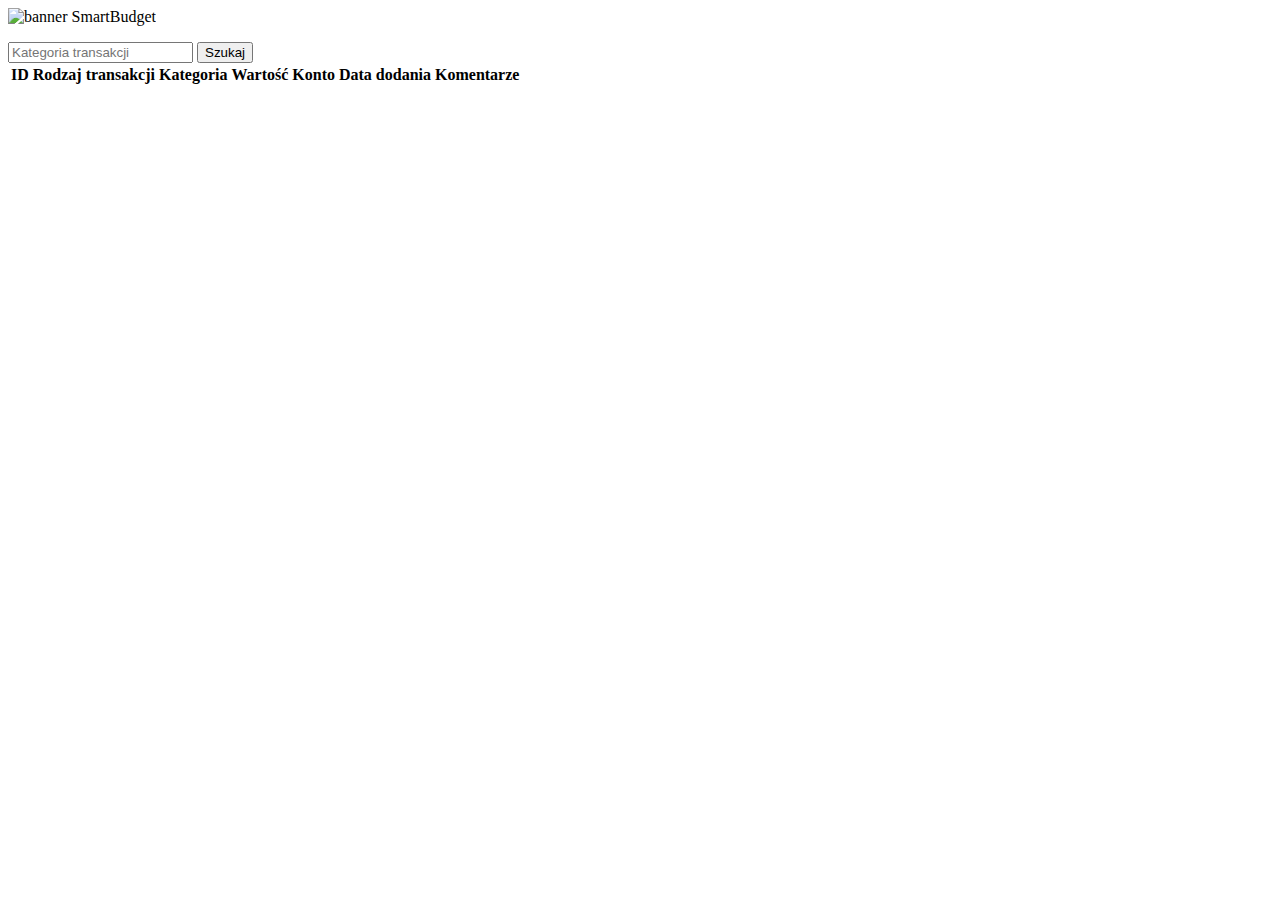
==== src/main/resources/static/index.html @ edb411e7 "FindByCategory" ====
<!DOCTYPE html>
<html lang="pl">
<head>
    <meta charset="UTF-8">
    <title>Lista Transakcji</title>
    <link rel="stylesheet" href="/css/style.css">
</head>
<body>
<div class="banner">
    <img src="images/banner.png" alt="banner SmartBudget">
</div>
<p> </p>
<input placeholder="Kategoria transakcji">
<button>Szukaj</button>
<table id="transactionsTable">
    <tr>
        <th>ID</th>
        <th>Rodzaj transakcji</th>
        <th>Kategoria</th>
        <th>Wartość</th>
        <th>Konto</th>
        <th>Data dodania</th>
        <th>Komentarze</th>
    </tr>
    <!-- Miejsce na wiersze tabeli -->
</table>

<script src="/js/app.js"></script>
</body>
</html>
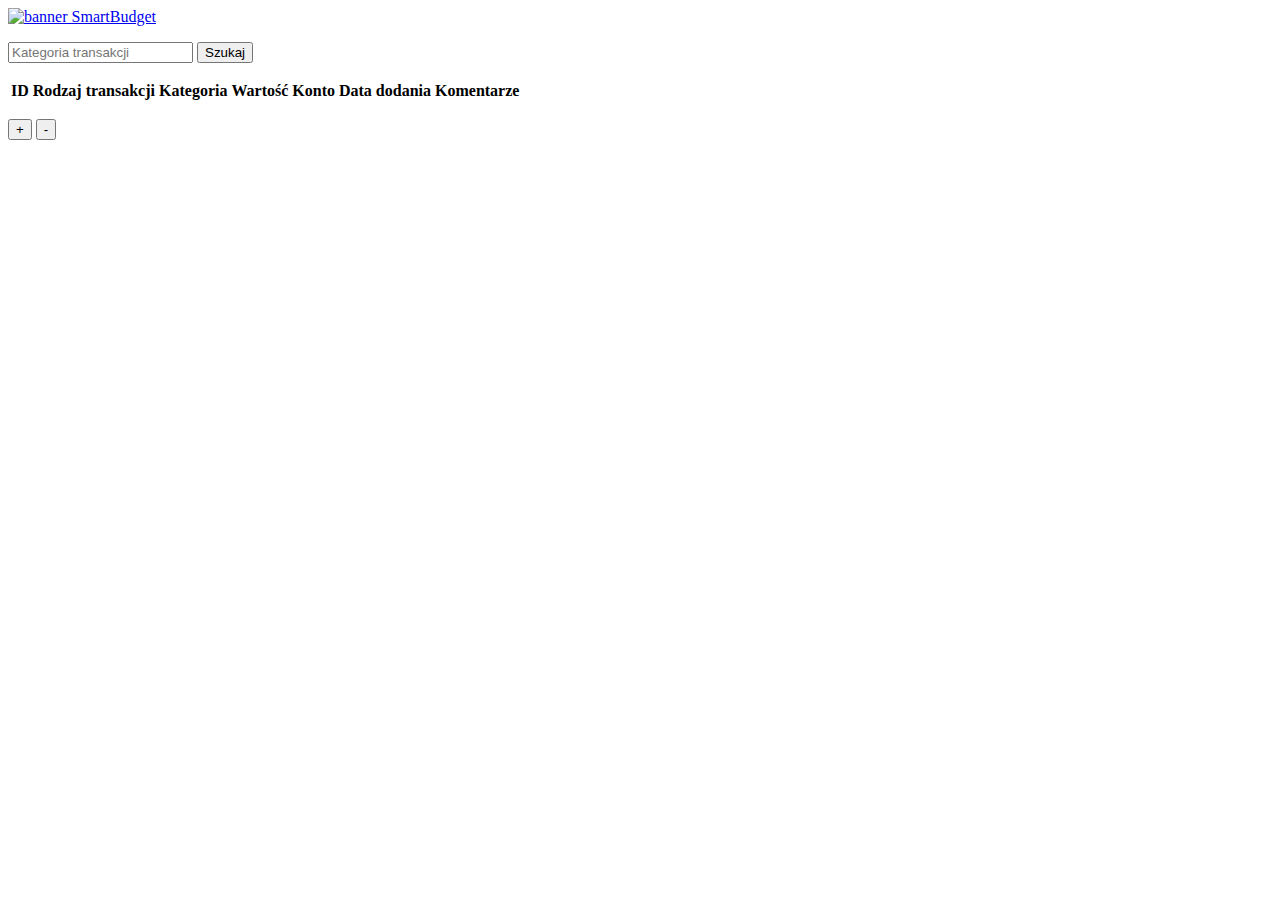
==== commit 80c4c23d: "Adds form to add transaction" ====
--- a/src/main/resources/static/index.html
+++ b/src/main/resources/static/index.html
@@ -6,12 +6,17 @@
     <link rel="stylesheet" href="/css/style.css">
 </head>
 <body>
-<div class="banner">
-    <img src="images/banner.png" alt="banner SmartBudget">
+<a href="/index.html">
+    <div class="banner">
+        <img src="images/banner.png" alt="banner SmartBudget">
+    </div>
+</a>
+<p> </p>
+<div class="container">
+    <input type="text" class="searchTransaction" id="searchInput" placeholder="Kategoria transakcji">
+    <button class="btn btn-primary mx-1" onclick="searchTransactions()">Szukaj</button>
+    <p> </p>
 </div>
-<p> </p>
-<input placeholder="Kategoria transakcji">
-<button>Szukaj</button>
 <table id="transactionsTable">
     <tr>
         <th>ID</th>
@@ -24,6 +29,10 @@
     </tr>
     <!-- Miejsce na wiersze tabeli -->
 </table>
+<p> </p>
+
+<button class="add-transaction-btn" onclick="openAddTransactionForm()">+</button>
+<button class="subtract-transaction-btn" onclick="openAddTransactionForm()">-</button>
 
 <script src="/js/app.js"></script>
 </body>
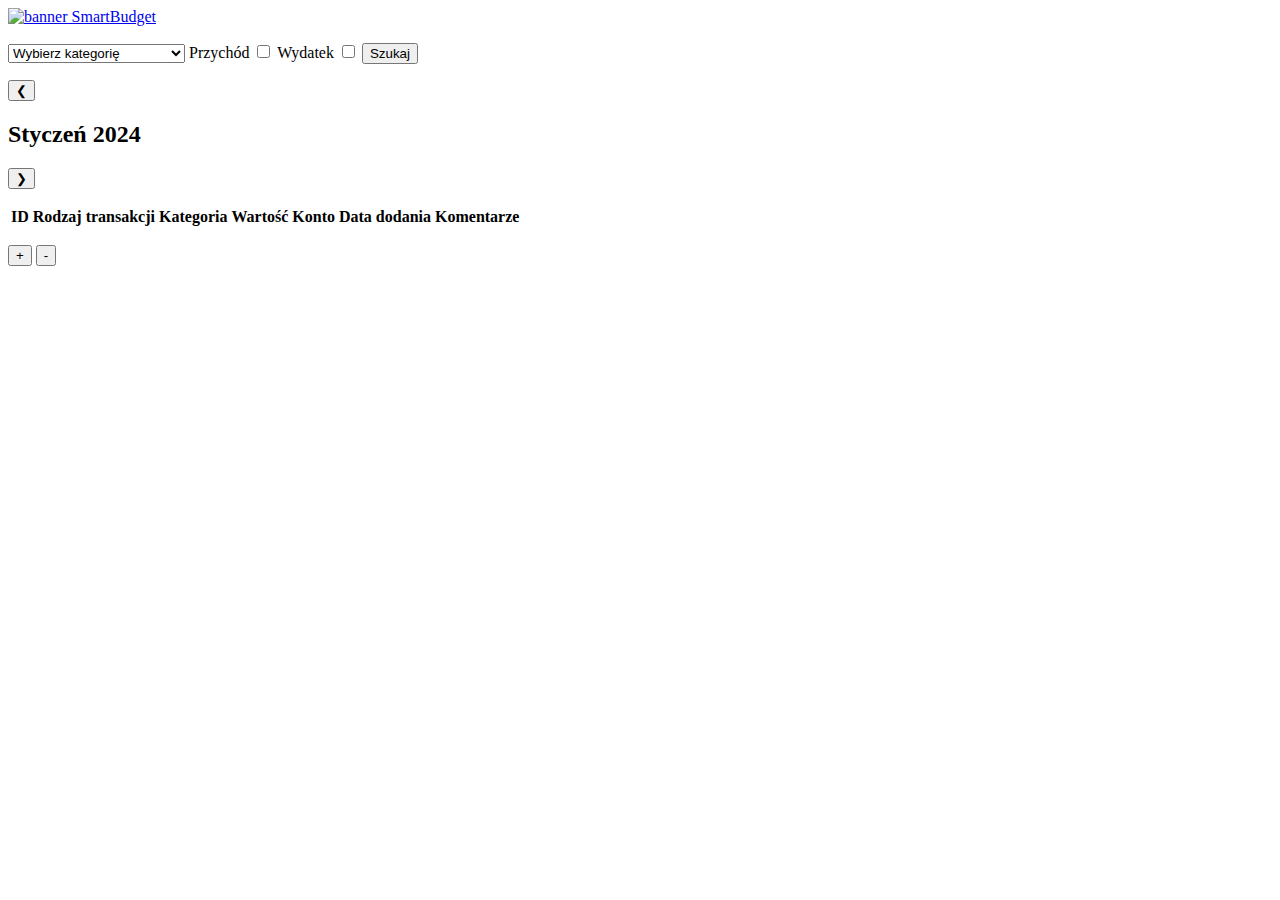
==== commit 8322d612: "Adds Filter by Month and Year" ====
--- a/src/main/resources/static/index.html
+++ b/src/main/resources/static/index.html
@@ -13,10 +13,33 @@
 </a>
 <p> </p>
 <div class="container">
-    <input type="text" class="searchTransaction" id="searchInput" placeholder="Kategoria transakcji">
+    <select id="categorySelect" class="searchTransaction" placeholder="Kategoria transakcji">
+        <option value="" disabled selected>Wybierz kategorię</option>
+        <option value="zakupy spozywcze">Zakupy spożywcze</option>
+        <option value="jedzenie na miescie">Jedzenie na mieście</option>
+        <option value="ubrania">Ubrania</option>
+        <option value="higiena osobista i artykuły">Higiena osobista i artykuły</option>
+        <option value="do oddania">Do oddania</option>
+        <option value="mieszkanie">Mieszkanie</option>
+        <option value="rozrywka">Rozrywka</option>
+        <option value="wypłata">Wypłata</option>
+        <option value="dochod dodatkowy">Dochód dodatkowy</option>
+        <option value="transport">Transport</option>
+        <option value="inne">Inne</option>
+    </select>
+    <label for="income">Przychód</label>
+    <input type="checkbox" id="income" name="typeOfTransaction" value="income">
+    <label for="expense">Wydatek</label>
+    <input type="checkbox" id="expense" name="typeOfTransaction" value="expense">
     <button class="btn btn-primary mx-1" onclick="searchTransactions()">Szukaj</button>
     <p> </p>
 </div>
+<div class="month-navigation">
+    <button onclick="previousMonth()">❮</button>
+    <h2 id="monthYear">Styczeń 2024</h2>
+    <button onclick="nextMonth()">❯</button>
+</div>
+<p> </p>
 <table id="transactionsTable">
     <tr>
         <th>ID</th>
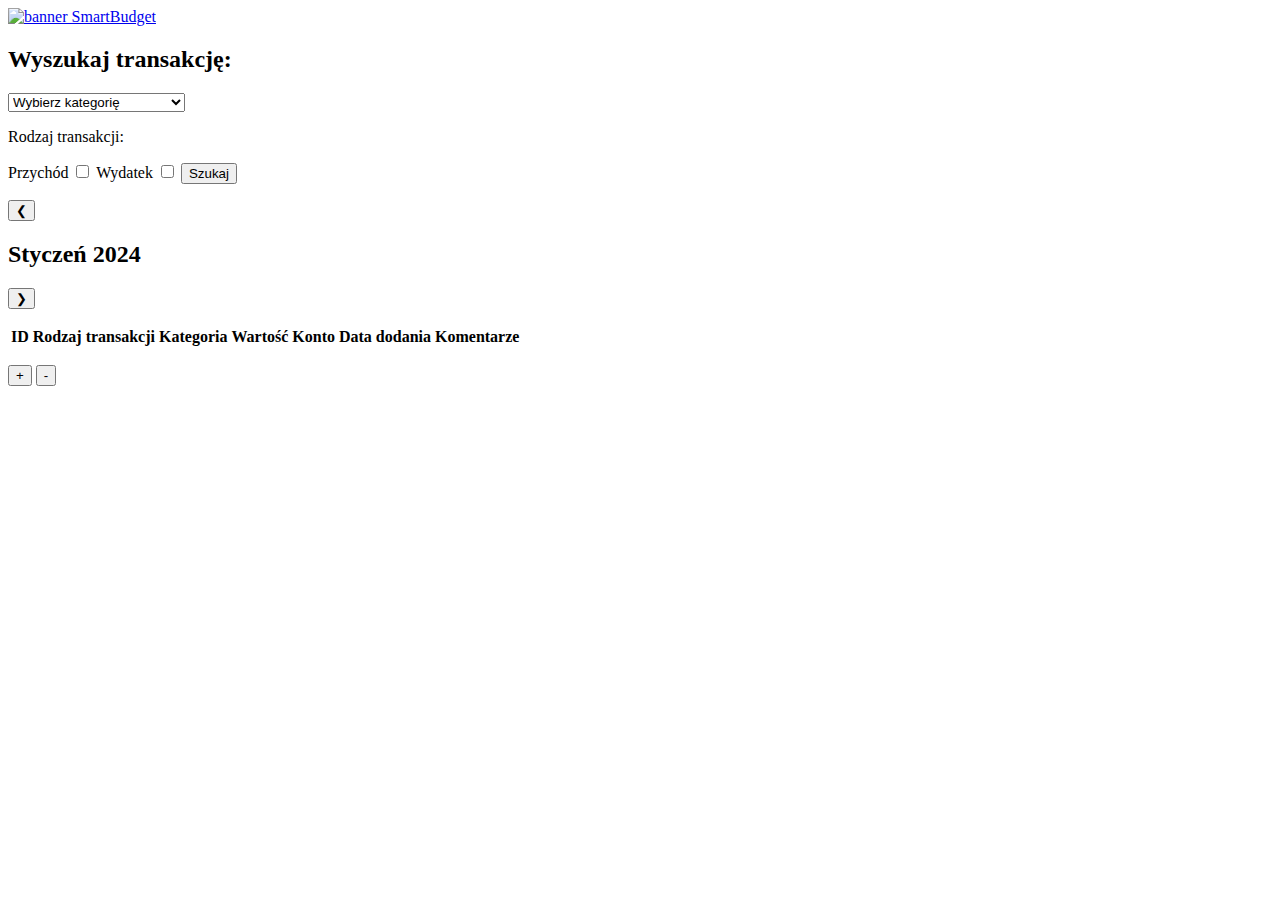
==== commit aa83a3bf: "Improves frontend, adds dash" ====
--- a/src/main/resources/static/index.html
+++ b/src/main/resources/static/index.html
@@ -13,6 +13,7 @@
 </a>
 <p> </p>
 <div class="container">
+    <h2>Wyszukaj transakcję: </h2>
     <select id="categorySelect" class="searchTransaction" placeholder="Kategoria transakcji">
         <option value="" disabled selected>Wybierz kategorię</option>
         <option value="zakupy spozywcze">Zakupy spożywcze</option>
@@ -27,6 +28,7 @@
         <option value="transport">Transport</option>
         <option value="inne">Inne</option>
     </select>
+    <p>Rodzaj transakcji:</p>
     <label for="income">Przychód</label>
     <input type="checkbox" id="income" name="typeOfTransaction" value="income">
     <label for="expense">Wydatek</label>
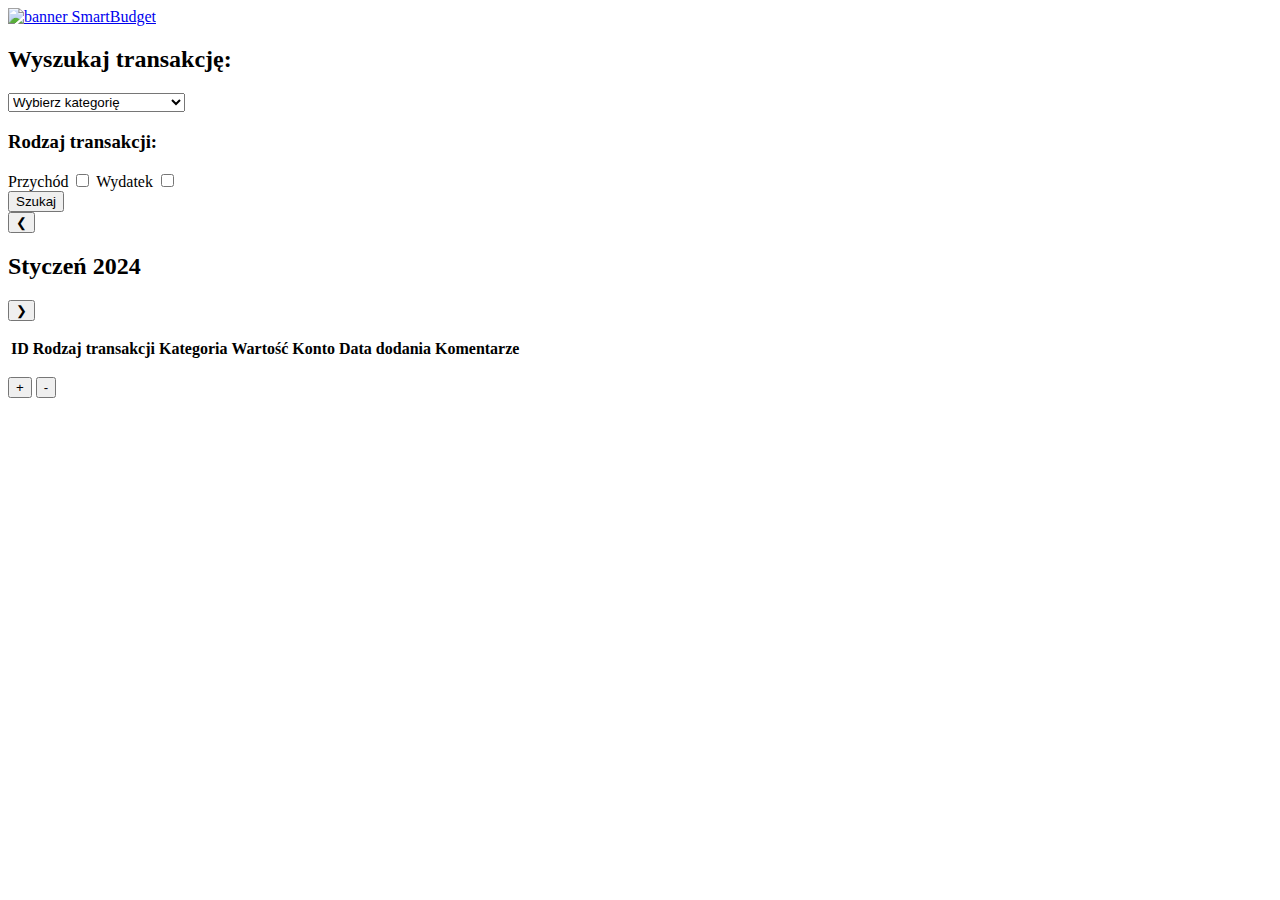
==== commit b4c4e3d3: "Improves main age" ====
--- a/src/main/resources/static/index.html
+++ b/src/main/resources/static/index.html
@@ -28,13 +28,14 @@
         <option value="transport">Transport</option>
         <option value="inne">Inne</option>
     </select>
-    <p>Rodzaj transakcji:</p>
-    <label for="income">Przychód</label>
-    <input type="checkbox" id="income" name="typeOfTransaction" value="income">
-    <label for="expense">Wydatek</label>
-    <input type="checkbox" id="expense" name="typeOfTransaction" value="expense">
+    <div class="typeOfTransaction">
+        <h3>Rodzaj transakcji:</h3>
+        <label for="income">Przychód</label>
+        <input type="checkbox" id="income" name="typeOfTransaction" value="income">
+        <label for="expense">Wydatek</label>
+        <input type="checkbox" id="expense" name="typeOfTransaction" value="expense">
+    </div>
     <button class="btn btn-primary mx-1" onclick="searchTransactions()">Szukaj</button>
-    <p> </p>
 </div>
 <div class="month-navigation">
     <button onclick="previousMonth()">❮</button>
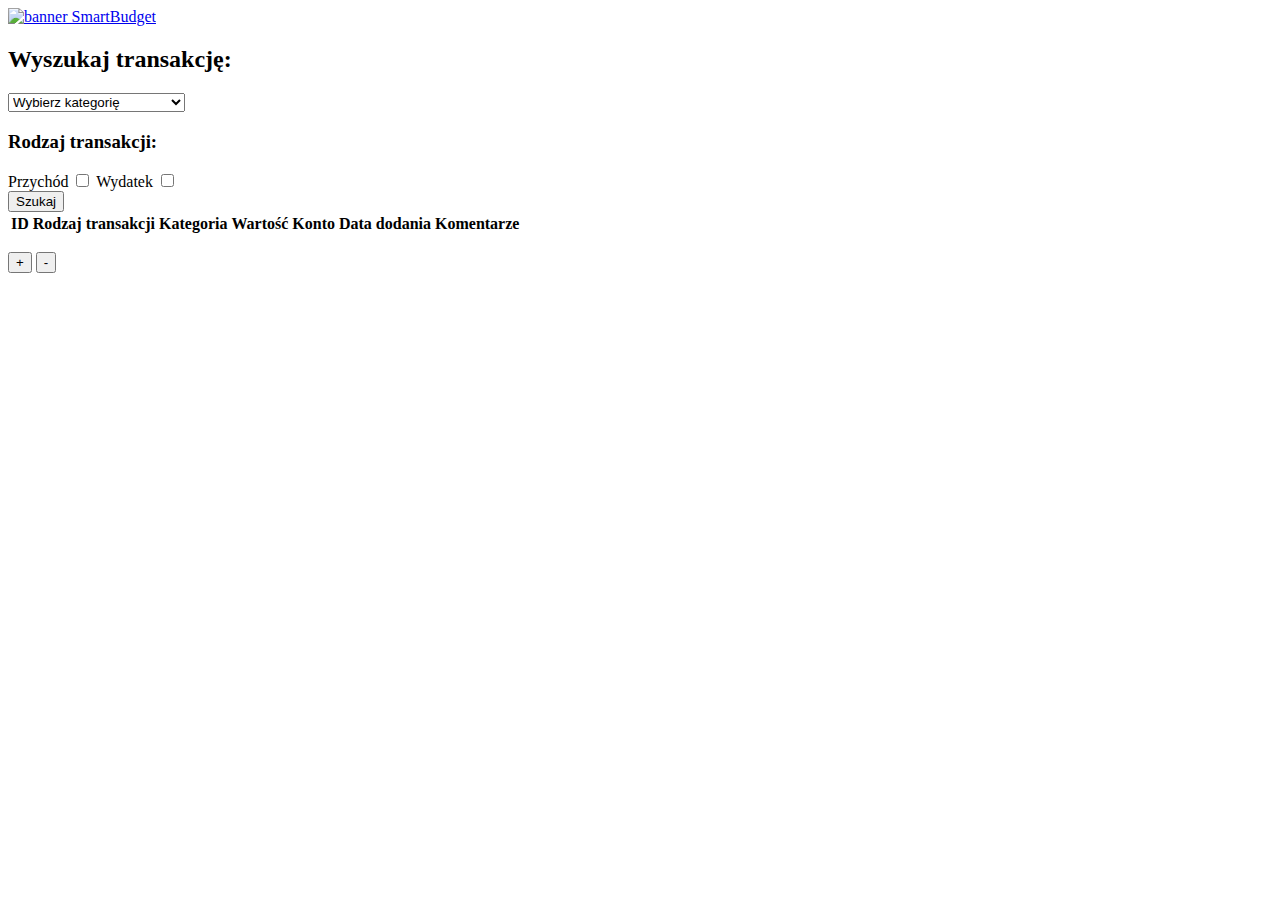
==== commit af202e6b: "Deletes function od search by Month... It wasn't work" ====
--- a/src/main/resources/static/index.html
+++ b/src/main/resources/static/index.html
@@ -37,12 +37,7 @@
     </div>
     <button class="btn btn-primary mx-1" onclick="searchTransactions()">Szukaj</button>
 </div>
-<div class="month-navigation">
-    <button onclick="previousMonth()">❮</button>
-    <h2 id="monthYear">Styczeń 2024</h2>
-    <button onclick="nextMonth()">❯</button>
-</div>
-<p> </p>
+
 <table id="transactionsTable">
     <tr>
         <th>ID</th>
